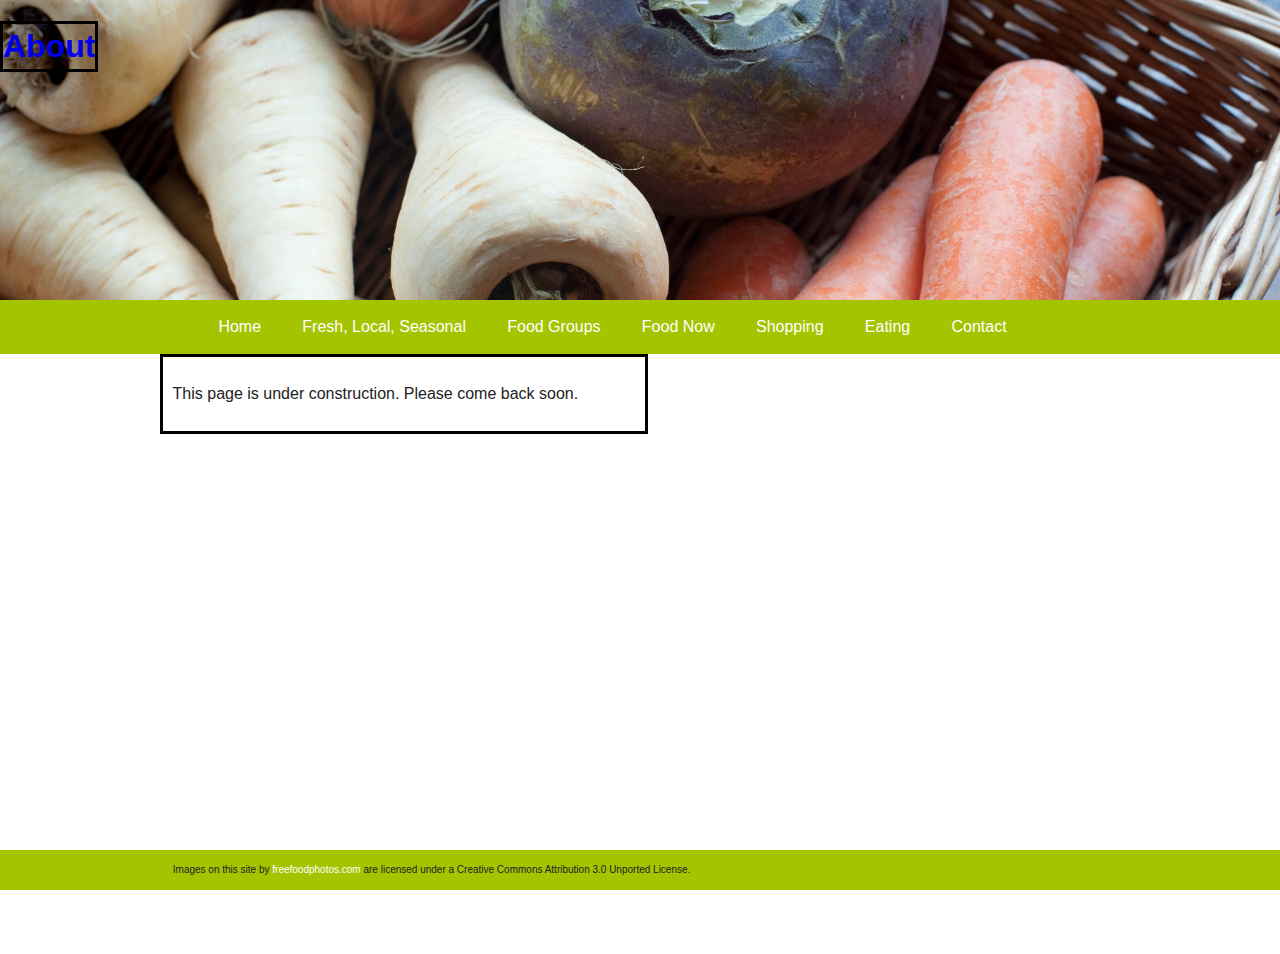
==== About/index.html @ 4546f71b "pages linked" ====
<!doctype html>
<html class="no-js" lang="">

<head>
    <meta charset="utf-8">
    <meta http-equiv="x-ua-compatible" content="ie=edge">
    <title>Eat Good</title>
    <meta name="description" content="Food Now">
    <!-- Don't scale on mobile -->
    <meta name="viewport" content="width=device-width, initial-scale=1">

    <link rel="apple-touch-icon" href="apple-touch-icon.png">
    <!-- Place favicon.ico in the root directory -->

    <link rel="stylesheet" href="../css/normalize.css">
    <link rel="stylesheet" href="../css/main.css">
    <script src="../js/vendor/modernizr-2.8.3.min.js"></script>
</head>

<body class="cream">
    <!--restrict width to control box layout but allow body background to be full width-->
    <!--[if lt IE 8]>
            <p class="browserupgrade">You are using an <strong>outdated</strong> browser. Please <a href="http://browsehappy.com/">upgrade your browser</a> to improve your experience.</p>
        <![endif]-->

    <!-- Add your site or application content here -->
    <header>
        <div class="banner">
            <h1><a href="../index.html">About</a></h1>
        </div>
        <!-- full width colour band-->
        <div class="wrapper clearfix lime">
            <!-- limited width content-->
            <div class="container">
                <!--drop the nav bar under the EatGood banner-->
                <nav class="clear">
                    <div class="hamburger lime">&#9776;</div>
                    <ul>
                        <li><a href="../index.html">Home</a></li>
                        <li><a href="../FLS/index.html">Fresh, Local, Seasonal</a></li>
                        <li><a href="../FoodGroups/index.html">Food Groups</a></li>
                        <li><a href="../FoodNow/index.html">Food Now</a></li>
                        <li><a href="../Shopping/index.html">Shopping</a></li>
                        <li><a href="../Eating/index.html">Eating</a></li>
                        <li><a href="../Contact/index.html">Contact</a></li>
                    </ul>
                </nav>
            </div>
        </div>
    </header>

    <div class="container">
        <main class="clear">
            <div class="row">
                <div class="article twothirds">
                    <p>This page is under construction. Please come back soon.</p>
            </div>
        </main>
    </div>
    <footer class="clear">
        <!-- full width colour band-->
        <div class="wrapper clearfix lime">
            <!-- limited width content-->
            <div class="container attrib">
                Images on this site by <a href="http://freefoodphotos.com">freefoodphotos.com</a> are licensed under a Creative Commons Attribution 3.0 Unported License.
            </div>
        </div>
    </footer>
    <script src="https://code.jquery.com/jquery-1.12.0.min.js"></script>
    <script>
        window.jQuery || document.write('<script src="../js/vendor/jquery-1.12.0.min.js"><\/script>')

    </script>
    <script src="../js/plugins.js"></script>
    <script src="../js/main.js"></script>

    <!-- Google Analytics: change UA-XXXXX-X to be your site's ID. -->
    <script>
        (function(b, o, i, l, e, r) {
            b.GoogleAnalyticsObject = l;
            b[l] || (b[l] =
                function() {
                    (b[l].q = b[l].q || []).push(arguments)
                });
            b[l].l = +new Date;
            e = o.createElement(i);
            r = o.getElementsByTagName(i)[0];
            e.src = 'https://www.google-analytics.com/analytics.js';
            r.parentNode.insertBefore(e, r)
        }(window, document, 'script', 'ga'));
        ga('create', 'UA-XXXXX-X', 'auto');
        ga('send', 'pageview');

    </script>
</body>

</html>
---- css/main.css ----
/*! HTML5 Boilerplate v5.3.0 | MIT License | https://html5boilerplate.com/ */
    /*
 * What follows is the result of much research on cross-browser styling.
 * Credit left inline and big thanks to Nicolas Gallagher, Jonathan Neal,
 * Kroc Camen, and the H5BP dev community and team.
 */
    /* ==========================================================================
   Base styles: opinionated defaults
   ========================================================================== */
    
    html {
        color: #222;
        font-size: 1em;
        line-height: 1.4;
    }
    /*
 * Remove text-shadow in selection highlight:
 * https://twitter.com/miketaylr/status/12228805301
 *
 * These selection rule sets have to be separate.
 * Customize the background color to match your design.
 */
    
    ::-moz-selection {
        background: #b3d4fc;
        text-shadow: none;
    }
    ::selection {
        background: #b3d4fc;
        text-shadow: none;
    }
    /*
 * A better looking default horizontal rule
 */
    
    hr {
        display: block;
        height: 1px;
        border: 0;
        border-top: 1px solid #ccc;
        margin: 1em 0;
        padding: 0;
    }
    /*
 * Remove the gap between audio, canvas, iframes,
 * images, videos and the bottom of their containers:
 * https://github.com/h5bp/html5-boilerplate/issues/440
 */
    
    audio,
    canvas,
    iframe,
    img,
    svg,
    video {
        vertical-align: middle;
    }
    /*
 * Remove default fieldset styles.
 */
    
    fieldset {
        border: 0;
        margin: 0;
        padding: 0;
    }
    /*
 * Allow only vertical resizing of textareas.
 */
    
    textarea {
        resize: vertical;
    }
    /* ==========================================================================
   Browser Upgrade Prompt
   ========================================================================== */
    
    .browserupgrade {
        margin: 0.2em 0;
        background: #ccc;
        color: #000;
        padding: 0.2em 0;
    }
    /* ==========================================================================
   Author's custom styles
   ========================================================================== */
    
    a {
        text-decoration: none;
        /*NO underlines*/
    }
    .article {
        float: left;
        max-width: 488px;
        padding: 5%;
    }
    aside {
        float: left;
        width: 280px;
        background: #ECECEC;
        padding: 5%;
    }
    .attrib {
        font-size: 10px;
        padding: 1%;
    }
    .container {
        max-width: 960px;
        margin: 0 auto;
    }
    .banner {
        background-image: url(../img/vegetable_basket.jpg);
        height: 300px;
        background-repeat: no-repeat;
        background-size: cover;
        background-position: center;
    }
    .banner {
        // Animation
        -webkit-transition: all 0.4s ease;
        transition: all 0.6s ease;
    }
    .banner.shrink {
        height: 100px;
    }
    .clear {
        clear: both;
    }
    .eating {
        background-image: url(../img/eating.jpeg);
    }
    .fls {
        background-image: url(../img/produce_market.jpg);
    }
    .food {
        background-image: url(../img/food.jpeg);
    }
    .foodnow {
        background-image: url(../img/barbque_cooking.jpg);
    }
    .foodgroups {
        background-image: url(../img/foodgroups.jpeg);
    }
    footer {
        position: fixed;
        bottom: 0;
        height: 50px;
        width: 100%;
    }
    h1 {
        /*pops the nav ul up beside the h1*/
        float: left;
        border: solid black;
        color: white;
    }
    header nav {
        /* stops the LIs wrapping around*/
        width: 100%;
    }
    header nav li {
        display: inline-block;
        padding: 0 2%;
    }
    header nav li a:hover {}
    .hamburger {
        display: none;
    }
    /* apply a natural box layout model to all elements, but allowing components to change 
http://www.paulirish.com/2012/box-sizing-border-box-ftw/ */
    
    html {
        box-sizing: border-box;
    }
    .images {
        background-repeat: no-repeat;
        background-size: cover;
        background-position: center;
    }
    *,
    *:before,
    *:after {
        box-sizing: inherit;
    }
    .lime {
        background: #a4c400;
    }
    .cream {
        background: white;
    }
    main {
        /* Something to scrollup under the footer */
        padding-bottom: 600px;
    }
    main a {
        font-style: italic;
        font-size: 1.1em;
        color: #a4c400;
    }
    main a:hover {}
    nav {
        border: none;
    }
    .row .onethird a {
        color: white;
        background-color: rgba(0, 0, 0, 0.4);
        font-style: normal;
    }
    .statement {
        padding: 1% 25% 1% 25%;
        font-size: 2.2vmin;
    }
    .onethird {
        width: 31%;
        border: solid black;
        float: left;
        padding: 5%;
        margin: 1%
    }
    .shopping {
        background-image: url(../img/shopping.jpeg);
    }
    .twothirds {
        width: 67%;
        border: solid black;
        float: left;
        padding: 1%;
    }
    .wrapper a {
        color: white;
    }
    @media only screen and (max-width: 768px) {
        header nav ul {
            display: none;
        }
        .hamburger {
            display: inline-block;
            color: white;
            padding: 20px;
        }
        header nav li {
            display: block;
        }
        .onethird {
            width: 70%;
            text-align: center;
            margin: 1% 15%
        }
    }
    /* ==========================================================================
   Helper classes
   ========================================================================== */
    /*
 * Hide visually and from screen readers
 */
    
    .hidden {
        display: none !important;
    }
    /*
 * Hide only visually, but have it available for screen readers:
 * http://snook.ca/archives/html_and_css/hiding-content-for-accessibility
 */
    
    .visuallyhidden {
        border: 0;
        clip: rect(0 0 0 0);
        height: 1px;
        margin: -1px;
        overflow: hidden;
        padding: 0;
        position: absolute;
        width: 1px;
    }
    /*
 * Extends the .visuallyhidden class to allow the element
 * to be focusable when navigated to via the keyboard:
 * https://www.drupal.org/node/897638
 */
    
    .visuallyhidden.focusable:active,
    .visuallyhidden.focusable:focus {
        clip: auto;
        height: auto;
        margin: 0;
        overflow: visible;
        position: static;
        width: auto;
    }
    /*
 * Hide visually and from screen readers, but maintain layout
 */
    
    .invisible {
        visibility: hidden;
    }
    /*
 * Clearfix: contain floats
 *
 * For modern browsers
 * 1. The space content is one way to avoid an Opera bug when the
 *    `contenteditable` attribute is included anywhere else in the document.
 *    Otherwise it causes space to appear at the top and bottom of elements
 *    that receive the `clearfix` class.
 * 2. The use of `table` rather than `block` is only necessary if using
 *    `:before` to contain the top-margins of child elements.
 */
    
    .clearfix:before,
    .clearfix:after {
        content: " ";
        /* 1 */
        display: table;
        /* 2 */
    }
    .clearfix:after {
        clear: both;
    }
    /* ==========================================================================
   EXAMPLE Media Queries for Responsive Design.
   These examples override the primary ('mobile first') styles.
   Modify as content requires.
   ========================================================================== */
    
    @media only screen and (min-width: 35em) {
        /* Style adjustments for viewports that meet the condition */
    }
    @media print,
    (-webkit-min-device-pixel-ratio: 1.25),
    (min-resolution: 1.25dppx),
    (min-resolution: 120dpi) {
        /* Style adjustments for high resolution devices */
    }
    /* ==========================================================================
   Print styles.
   Inlined to avoid the additional HTTP request:
   http://www.phpied.com/delay-loading-your-print-css/
   ========================================================================== */
    
    @media print {
        *,
        *:before,
        *:after,
        *:first-letter,
        *:first-line {
            background: transparent !important;
            color: #000 !important;
            /* Black prints faster:
                                   http://www.sanbeiji.com/archives/953 */
            box-shadow: none !important;
            text-shadow: none !important;
        }
        a,
        a:visited {
            text-decoration: underline;
        }
        a[href]:after {
            content: " (" attr(href) ")";
        }
        abbr[title]:after {
            content: " (" attr(title) ")";
        }
        /*
     * Don't show links that are fragment identifiers,
     * or use the `javascript:` pseudo protocol
     */
        a[href^="#"]:after,
        a[href^="javascript:"]:after {
            content: "";
        }
        pre,
        blockquote {
            border: 1px solid #999;
            page-break-inside: avoid;
        }
        /*
     * Printing Tables:
     * http://css-discuss.incutio.com/wiki/Printing_Tables
     */
        thead {
            display: table-header-group;
        }
        tr,
        img {
            page-break-inside: avoid;
        }
        img {
            max-width: 100% !important;
        }
        p,
        h2,
        h3 {
            orphans: 3;
            widows: 3;
        }
        h2,
        h3 {
            page-break-after: avoid;
        }
    }
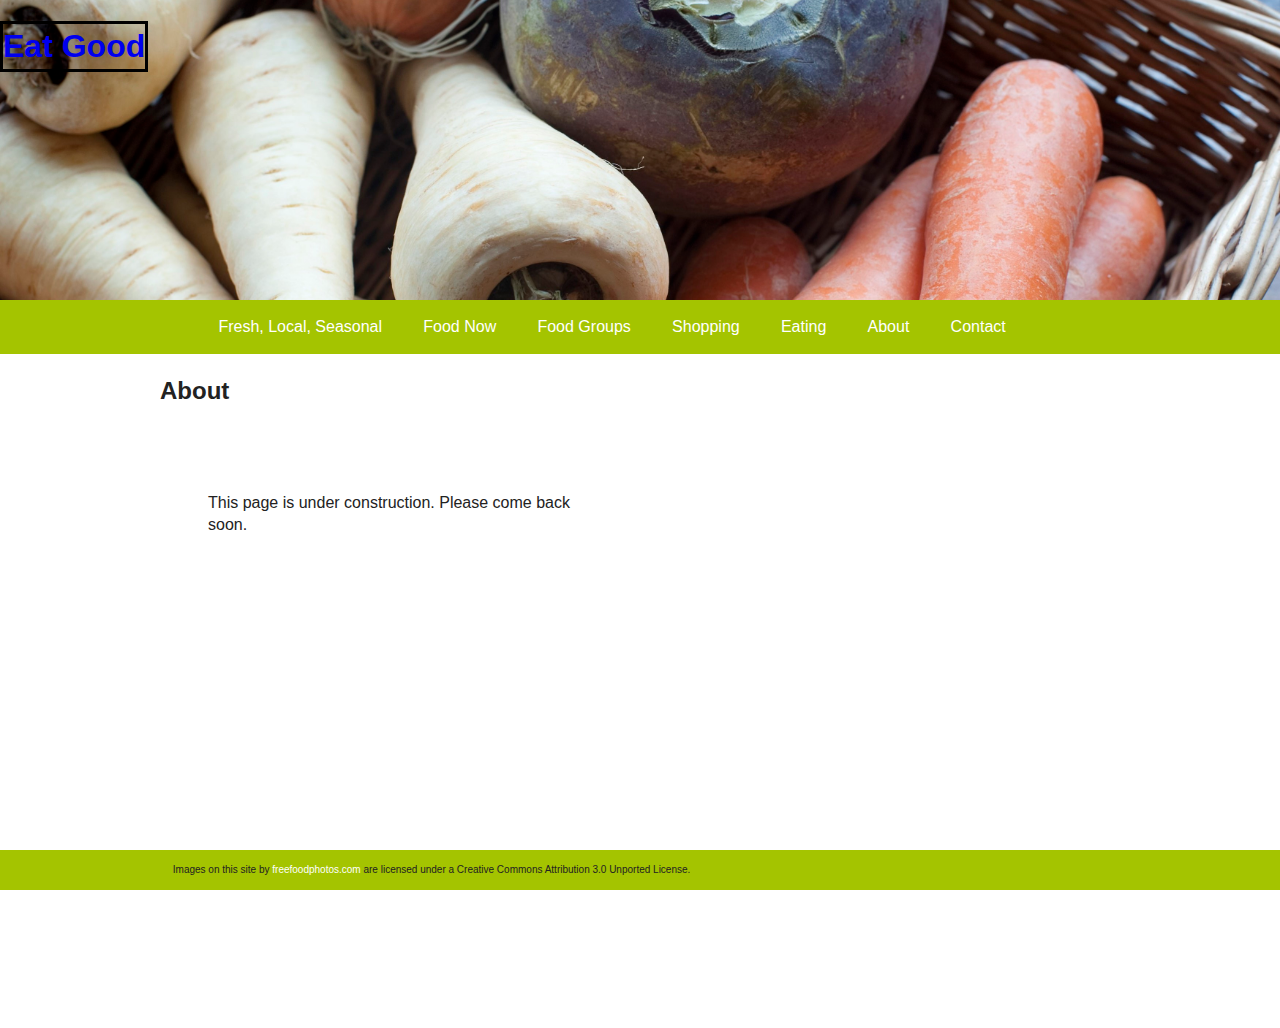
==== commit c806d19c: "standardised menus" ====
--- a/About/index.html
+++ b/About/index.html
@@ -26,7 +26,7 @@
     <!-- Add your site or application content here -->
     <header>
         <div class="banner">
-            <h1><a href="../index.html">About</a></h1>
+            <h1><a href="../index.html">Eat Good</a></h1>
         </div>
         <!-- full width colour band-->
         <div class="wrapper clearfix lime">
@@ -36,12 +36,12 @@
                 <nav class="clear">
                     <div class="hamburger lime">&#9776;</div>
                     <ul>
-                        <li><a href="../index.html">Home</a></li>
                         <li><a href="../FLS/index.html">Fresh, Local, Seasonal</a></li>
+                        <li><a href="../FoodNow/index.html">Food Now</a></li>
                         <li><a href="../FoodGroups/index.html">Food Groups</a></li>
-                        <li><a href="../FoodNow/index.html">Food Now</a></li>
                         <li><a href="../Shopping/index.html">Shopping</a></li>
                         <li><a href="../Eating/index.html">Eating</a></li>
+                        <li><a href="../About/index.html">About</a></li>
                         <li><a href="../Contact/index.html">Contact</a></li>
                     </ul>
                 </nav>
@@ -51,6 +51,7 @@
 
     <div class="container">
         <main class="clear">
+            <h2>About</h2>
             <div class="row">
                 <div class="article twothirds">
                     <p>This page is under construction. Please come back soon.</p>
--- a/css/main.css
+++ b/css/main.css
@@ -112,8 +112,8 @@
         background-image: url(../img/vegetable_basket.jpg);
         height: 300px;
         background-repeat: no-repeat;
+        background-position: center;
         background-size: cover;
-        background-position: center;
     }
     .banner {
         // Animation
@@ -221,14 +221,17 @@
     }
     .twothirds {
         width: 67%;
-        border: solid black;
         float: left;
-        padding: 1%;
+        padding: 5%;
     }
     .wrapper a {
         color: white;
     }
     @media only screen and (max-width: 768px) {
+        /*smaller image for ios*/
+        .banner { 
+            background-image: url(../img/vegetable_basket__resize.jpg);
+        }
         header nav ul {
             display: none;
         }
